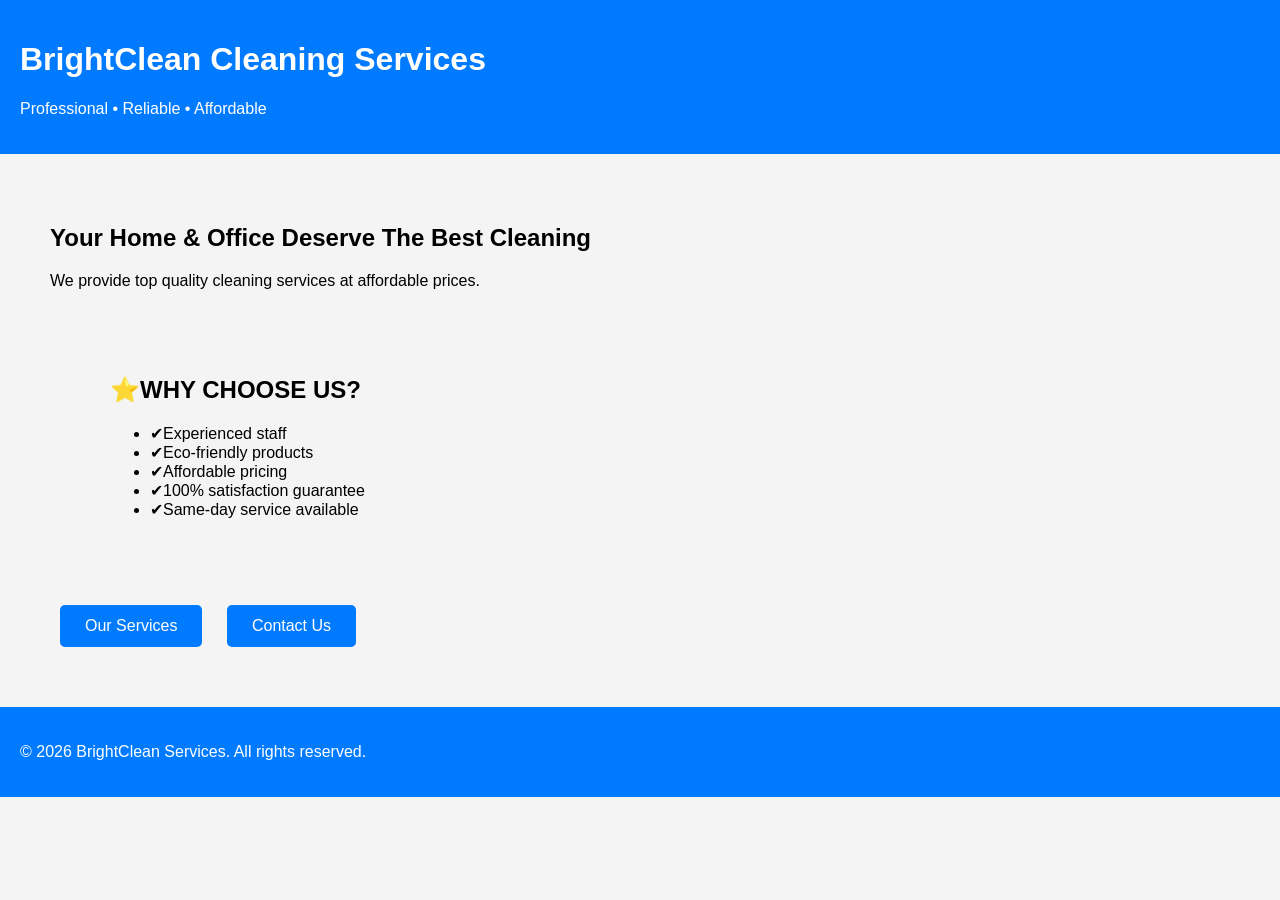
==== clean index.html @ fe4be237 "Add files via upload" ====
<!DOCTYPE html>
<html>
<head>
    <title>BrightClean Services</title>
    <link rel="stylesheet" href="clean style.css">
</head>
<body>

    <header>
        <h1>BrightClean Cleaning Services</h1>
        <p>Professional • Reliable • Affordable</p>
    </header>

    <section class="hero">
        <h2>Your Home & Office Deserve The Best Cleaning</h2>
        <p>We provide top quality cleaning services at affordable prices.</p>
        
       <section class="why">
        <h2>⭐WHY CHOOSE US? </h2>
        <ul>
           <li>✔Experienced staff</li>
            <li>✔Eco-friendly products</li>
            <li>✔Affordable pricing</li>
            <li>✔100% satisfaction guarantee</li>
            <li>✔Same-day service available</li>
          </ul>        
        </section>
        

        <div class="buttons">
            <a href="clean services.html" class="btn">Our Services</a>
            <a href=" clean contact.html" class="btn">Contact             Us</a>
        </div>
    </section>
    <footer>
    <p>© 2026 BrightClean Services. All rights reserved.</p>
    </footer>
</body>
</html>
---- clean style.css ----
body {
    font-family: Arial, sans-serif;
    margin: 0;
    text-align: left;
    background-color: #f4f4f4;
}

header, footer{
    background-color: #007BFF;
    color: white;
    padding: 20px;
}

.hero {
    padding: 50px;
}
.hero .why {
    padding: 50px;
    margin: 10px;
}
  
.btn {
    display: inline-block;
    padding: 12px 25px;
    margin: 10px;
    background-color: #007BFF;
    color: white;
    text-decoration: none;
    border-radius: 5px;
}

.btn:hover {
    background-color: #0056b3;
}

form {
    margin-top: 20px;
}

input, textarea {
    width: 250px;
    padding: 8px;
}

.whatsapp-btn {
    display: inline-block;
    background-color: #25D366;
    color: white;
    padding: 12px 25px;
    text-decoration: none;
    border-radius: 5px;
    font-weight: bold;
}

.whatsapp-btn:hover {
    background-color: #1ebe5d;
}
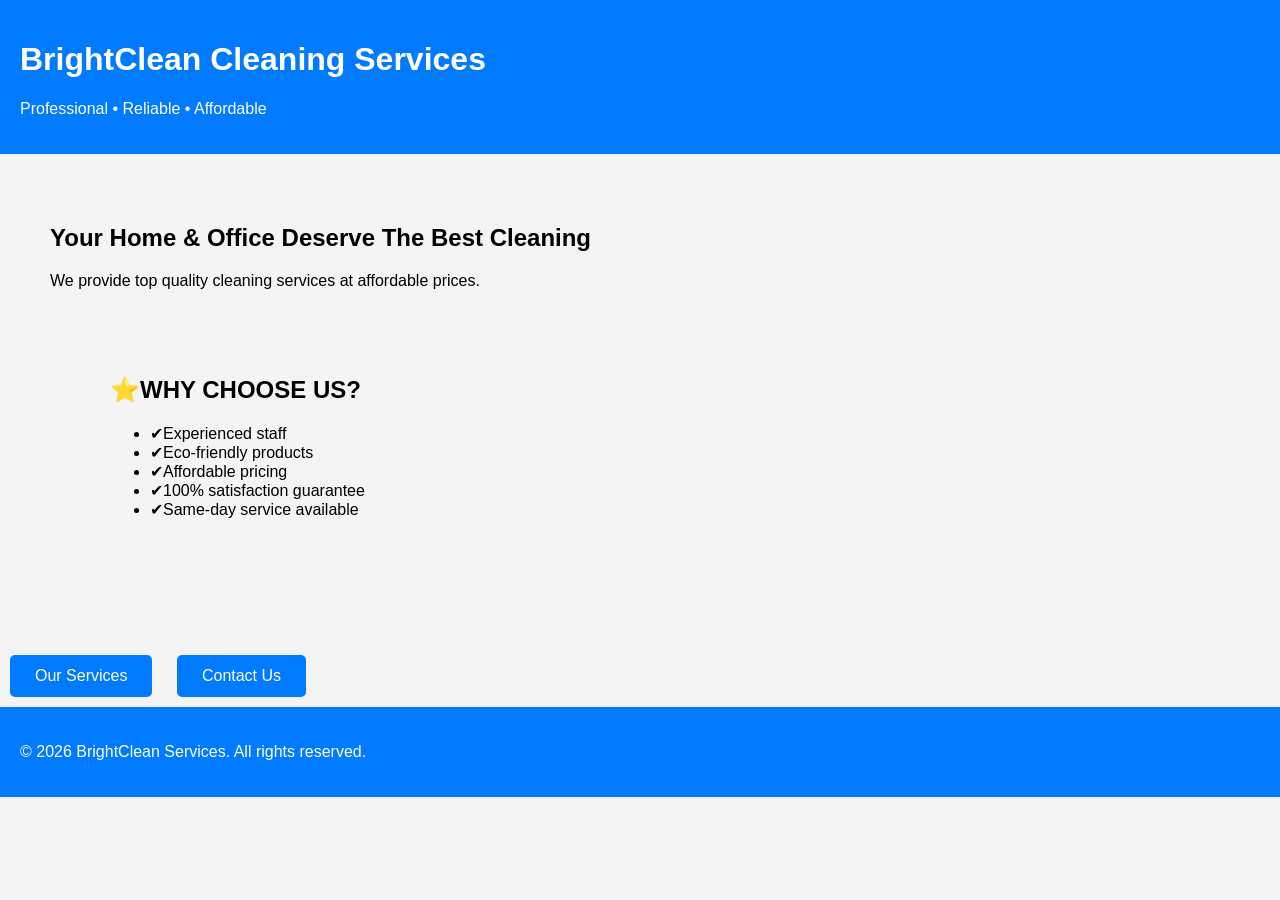
==== commit 96c5bdd1: "Update clean index.html" ====
--- a/clean index.html
+++ b/clean index.html
@@ -2,7 +2,7 @@
 <html>
 <head>
     <title>BrightClean Services</title>
-    <link rel="stylesheet" href="clean style.css">
+    <link rel="stylesheet"href="clean style.css">
 </head>
 <body>
 
@@ -16,20 +16,21 @@
         <p>We provide top quality cleaning services at affordable prices.</p>
         
        <section class="why">
-        <h2>⭐WHY CHOOSE US? </h2>
+        <h2>⭐WHY CHOOSE US?</h2>
         <ul>
            <li>✔Experienced staff</li>
             <li>✔Eco-friendly products</li>
             <li>✔Affordable pricing</li>
             <li>✔100% satisfaction guarantee</li>
             <li>✔Same-day service available</li>
-          </ul>        
-        </section>
+          </ul>  
+       </section>      
+   </section>
         
 
         <div class="buttons">
-            <a href="clean services.html" class="btn">Our Services</a>
-            <a href=" clean contact.html" class="btn">Contact             Us</a>
+            <a href="clean-services.html" class="btn">Our Services</a>
+            <a href="clean-contact.html" class="btn">Contact Us</a>
         </div>
     </section>
     <footer>
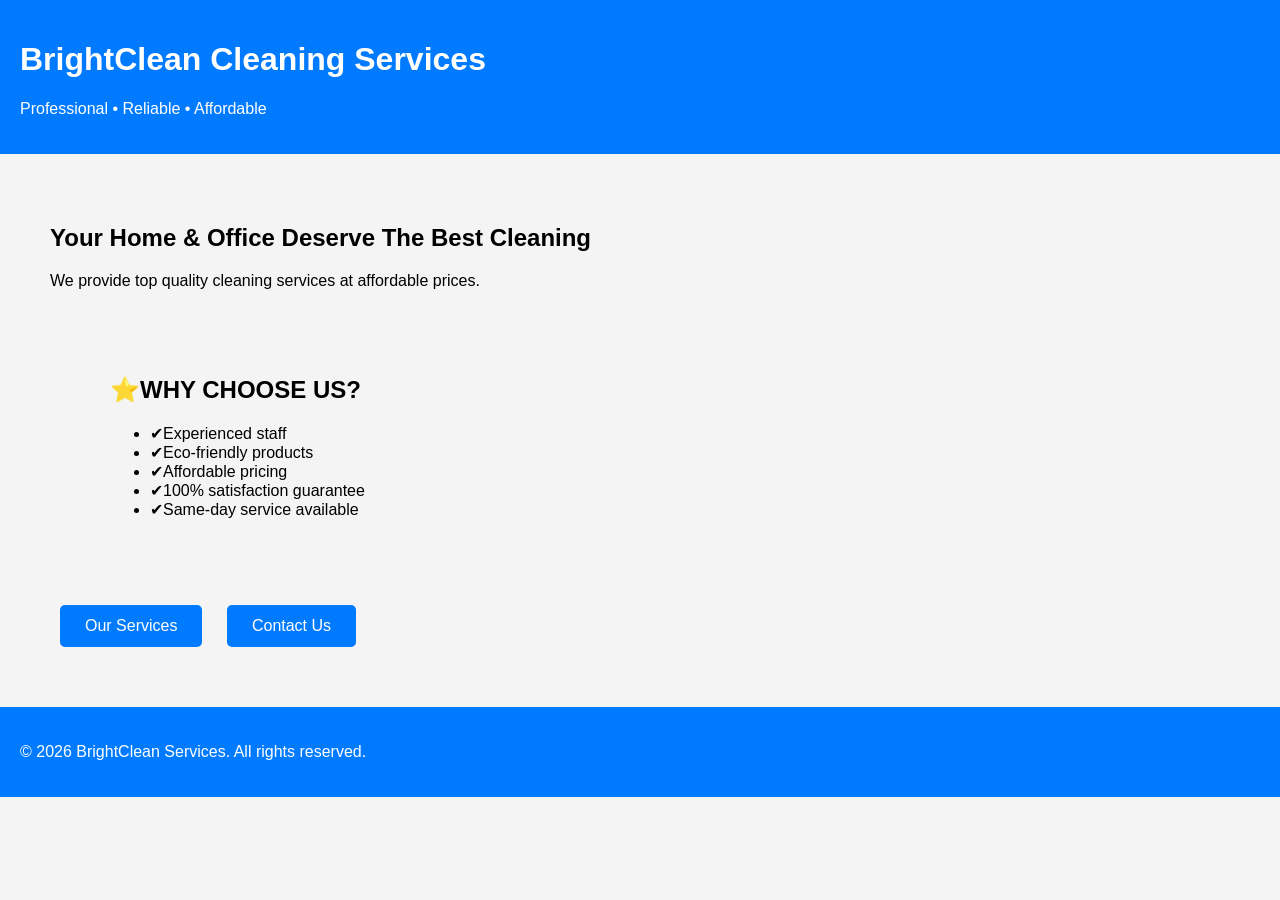
==== commit a92329f6: "Update clean index.html" ====
--- a/clean index.html
+++ b/clean index.html
@@ -2,7 +2,7 @@
 <html>
 <head>
     <title>BrightClean Services</title>
-    <link rel="stylesheet"href="clean style.css">
+    <link rel= "stylesheet "href="clean style.css">
 </head>
 <body>
 
@@ -24,10 +24,8 @@
             <li>✔100% satisfaction guarantee</li>
             <li>✔Same-day service available</li>
           </ul>  
-       </section>      
-   </section>
+       </section>  
         
-
         <div class="buttons">
             <a href="clean-services.html" class="btn">Our Services</a>
             <a href="clean-contact.html" class="btn">Contact Us</a>
